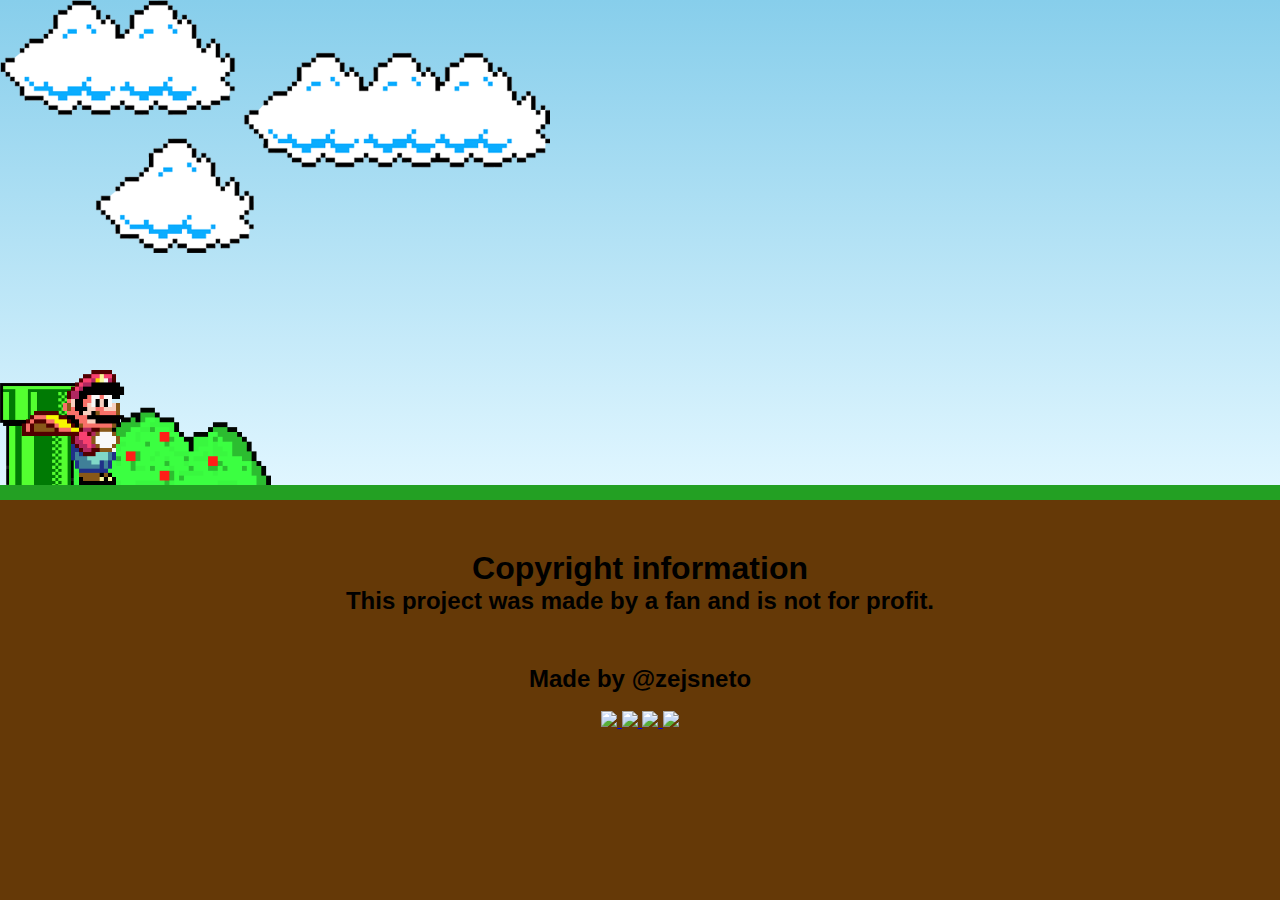
==== Mario-Endless-Runner/index.html @ 23aa4046 "Add files via upload" ====
<!DOCTYPE html>
<html lang="en">
<head>
    <meta charset="UTF-8">
    <meta name="viewport" content="width=device-width, initial-scale=1.0">
    
    <!-- LINKS -->
    <link rel="stylesheet" href="./css/style.css">
    <link rel="icon" href="./favicons/favicon.png"

    <!-- Main JS -->
    <script src="./js/script.js" defer></script>

    <title>Super Mario - Endless Runner</title>
</head>
<body>
    
    <div class="game-board">
        <img src="./images/clouds.png" class="clouds">  
        <img src="./images/bush.png" class="bush">
        <img src="./images/pipe.png" class="pipe">    
        <img src="./images/mario.gif" class="mario jump"> 
        <audio src="./sounds/mario-soundtrack.mp3" preload="auto" id="music"></audio>   
        <audio src="./sounds/death-sound.mp3" preload="auto" id="gameOverSound"></audio> 
    </div>

    <div class="text">
        <h1>Copyright information</h1>
        <h2>This project was made by a fan and is not for profit.</h2>
    </div>
    <div class="text">
        <h2>Made by @zejsneto</h2>
        <p>
            <br>
            <a href="https://github.com/zejsneto">
                <img  src="https://img.shields.io/badge/-zejsneto-05122A?style=flat&logo=github"/>
            </a>
            <a href="https://linkedin.com/in/zejsneto">
                 <img  src="https://img.shields.io/badge/-zejsneto-05122A?style=flat&logo=linkedin"/>
            </a>
            <a href="https://twitter.com/zejsneto"">
                 <img  src="https://img.shields.io/badge/-zejsneto-05122A?style=flat&logo=twitter"/>  
            </a>
            <a href="https://instagram.com/zejsneto">
                <img  src="https://img.shields.io/badge/-zejsneto-05122A?style=flat&logo=instagram"/>
            </a>
        </p>
    </div>

</body>
</html>
---- Mario-Endless-Runner/css/style.css ----
* {
    margin: 0;
    padding: 0;
    box-sizing: border-box;
}

body {
    background-color: rgb(101, 57, 7);
}

.game-board {
    width: 100%;
    height: 500px;;
    border-bottom: 15px solid rgb(35, 160, 35);
    margin: 0 auto;
    position: relative;
    overflow: hidden;
    background: linear-gradient(#87CEEB, #E0F6FF);
}

.pipe {
    position: absolute;
    bottom: 0;
    width: 80px;
    animation: pipe-animation 2s infinite linear;
    /*left: 120px;*/
}

.mario {
    width: 150px;
    position: absolute;
    bottom: 0px;
}

.jump {
    animation: jump 500ms ease-out;
}

.clouds {
    position: absolute;
    width: 550px;
    animation: clouds-and-bush-animation 20s infinite linear;
}

.bush {
    position: absolute;
    bottom: -10px;
    width: 300px;
    animation: clouds-and-bush-animation 10s infinite linear;
}

@keyframes pipe-animation {
    from {
        right: -80px;
    }
    to {
        right: 100%;
    }
}

@keyframes jump {

    0%{
        bottom: 0;
    }
    40%{
        bottom: 200px;
    }
    50%{
        bottom: 200px;
    }
    60%{
        bottom: 200px;
    }
    100%{
        bottom: 0%;
    }
}

@keyframes clouds-and-bush-animation {
    from {
        right: -550px;
    }
    to {
        right: 100%;
    }
}

.text {
    text-align: center;
    margin-top: 50px;
    font-family:'Segoe UI', Tahoma, Geneva, Verdana, sans-serif;
}
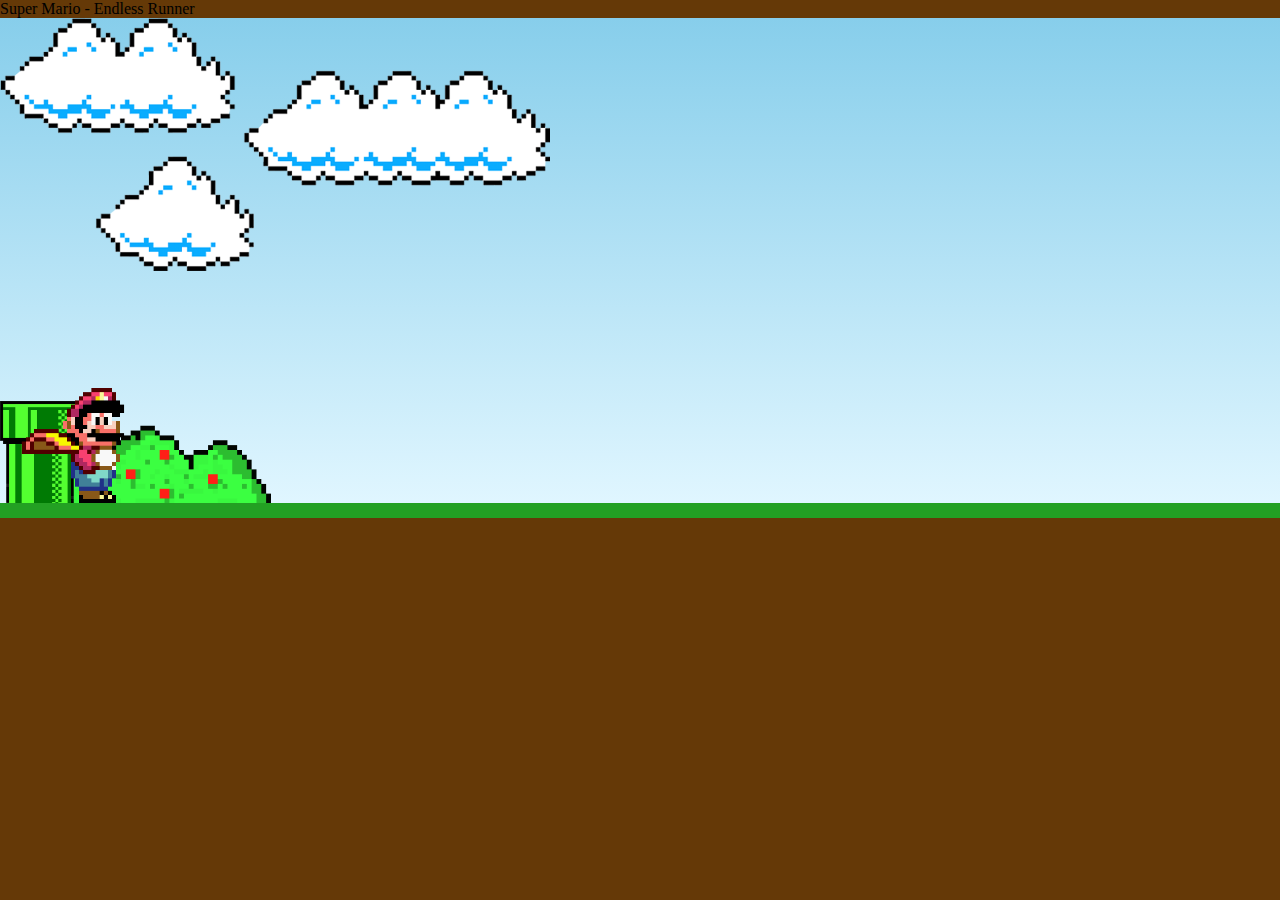
==== commit 473e77dc: "Update index.html" ====
--- a/Mario-Endless-Runner/index.html
+++ b/Mario-Endless-Runner/index.html
@@ -8,8 +8,7 @@
     <link rel="stylesheet" href="./css/style.css">
     <link rel="icon" href="./favicons/favicon.png"
 
-    <!-- Main JS -->
-    <script src="./js/script.js" defer></script>
+    
 
     <title>Super Mario - Endless Runner</title>
 </head>
@@ -23,29 +22,9 @@
         <audio src="./sounds/mario-soundtrack.mp3" preload="auto" id="music"></audio>   
         <audio src="./sounds/death-sound.mp3" preload="auto" id="gameOverSound"></audio> 
     </div>
-
-    <div class="text">
-        <h1>Copyright information</h1>
-        <h2>This project was made by a fan and is not for profit.</h2>
-    </div>
-    <div class="text">
-        <h2>Made by @zejsneto</h2>
-        <p>
-            <br>
-            <a href="https://github.com/zejsneto">
-                <img  src="https://img.shields.io/badge/-zejsneto-05122A?style=flat&logo=github"/>
-            </a>
-            <a href="https://linkedin.com/in/zejsneto">
-                 <img  src="https://img.shields.io/badge/-zejsneto-05122A?style=flat&logo=linkedin"/>
-            </a>
-            <a href="https://twitter.com/zejsneto"">
-                 <img  src="https://img.shields.io/badge/-zejsneto-05122A?style=flat&logo=twitter"/>  
-            </a>
-            <a href="https://instagram.com/zejsneto">
-                <img  src="https://img.shields.io/badge/-zejsneto-05122A?style=flat&logo=instagram"/>
-            </a>
-        </p>
-    </div>
-
+    
+    <!-- Main JS -->
+    <script src="./js/script.js" defer></script>
+    
 </body>
-</html>+</html>
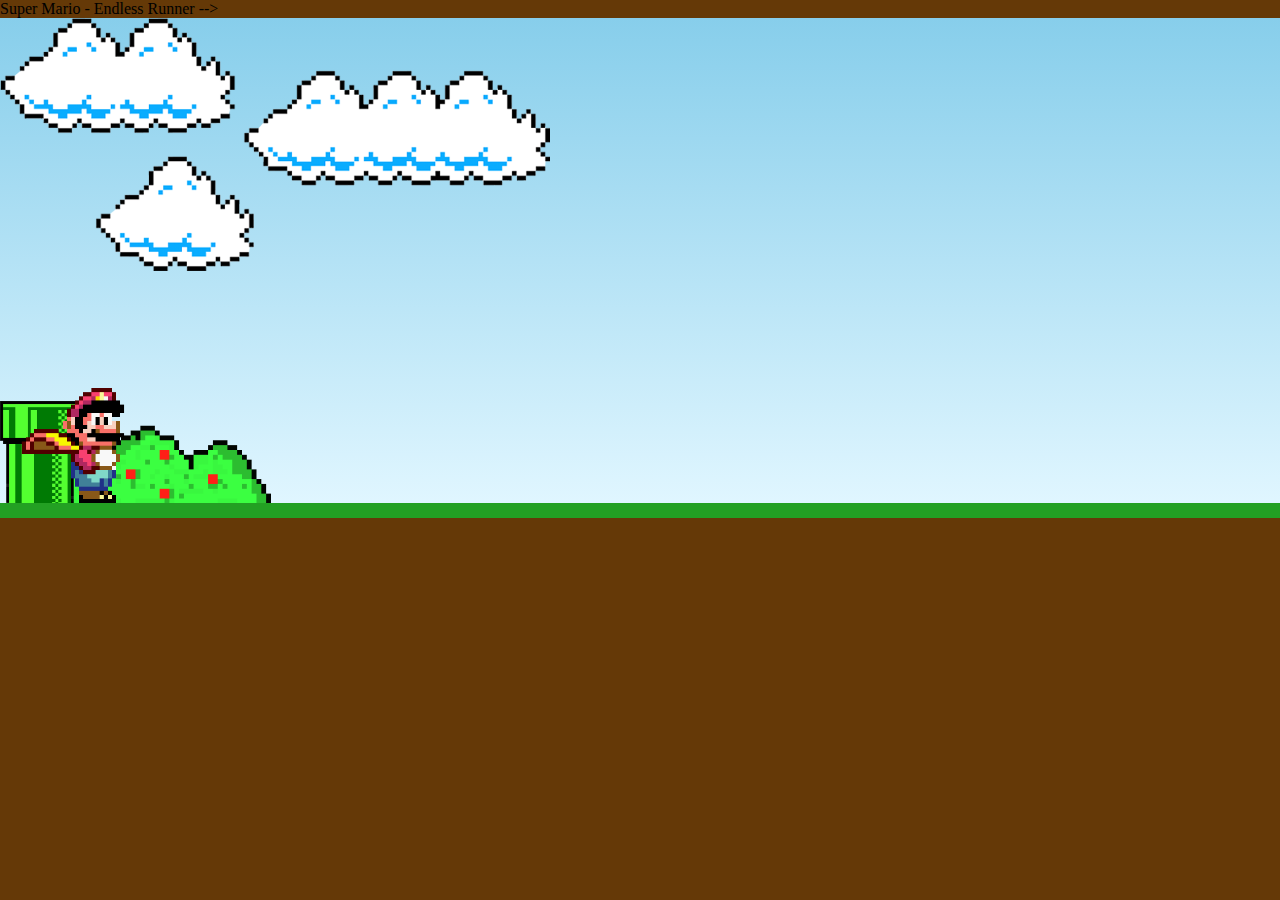
==== commit 8dd84320: "Update index.html" ====
--- a/Mario-Endless-Runner/index.html
+++ b/Mario-Endless-Runner/index.html
@@ -3,14 +3,10 @@
 <head>
     <meta charset="UTF-8">
     <meta name="viewport" content="width=device-width, initial-scale=1.0">
-    
     <!-- LINKS -->
     <link rel="stylesheet" href="./css/style.css">
     <link rel="icon" href="./favicons/favicon.png"
-
-    
-
-    <title>Super Mario - Endless Runner</title>
+    <!-- <title>Super Mario - Endless Runner</title> -->
 </head>
 <body>
     
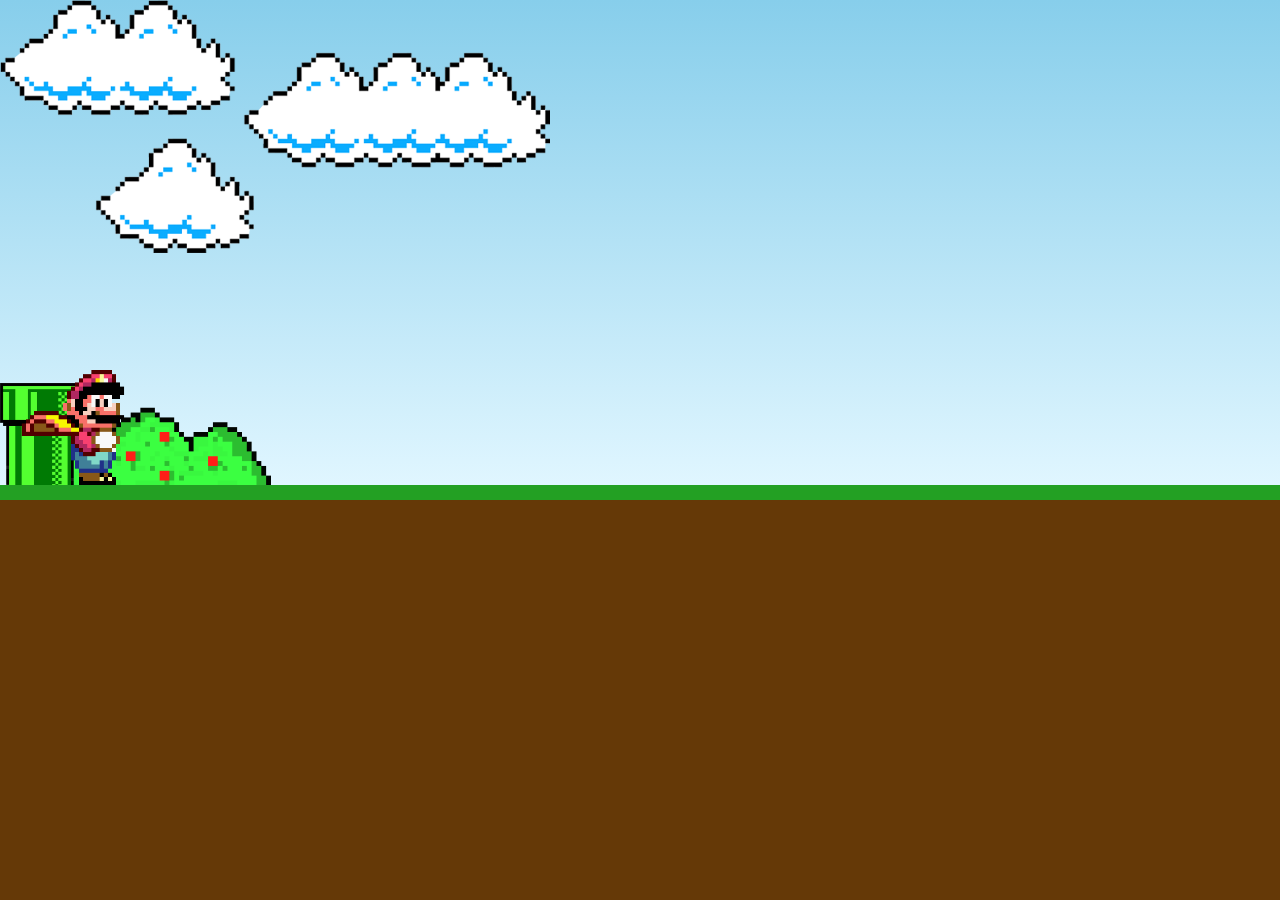
==== commit 028103db: "Update index.html" ====
--- a/Mario-Endless-Runner/index.html
+++ b/Mario-Endless-Runner/index.html
@@ -5,8 +5,8 @@
     <meta name="viewport" content="width=device-width, initial-scale=1.0">
     <!-- LINKS -->
     <link rel="stylesheet" href="./css/style.css">
-    <link rel="icon" href="./favicons/favicon.png"
-    <!-- <title>Super Mario - Endless Runner</title> -->
+    <link rel="icon" href="./favicons/favicon.png">
+    <title>Super Mario - Endless Runner</title>
 </head>
 <body>
     
